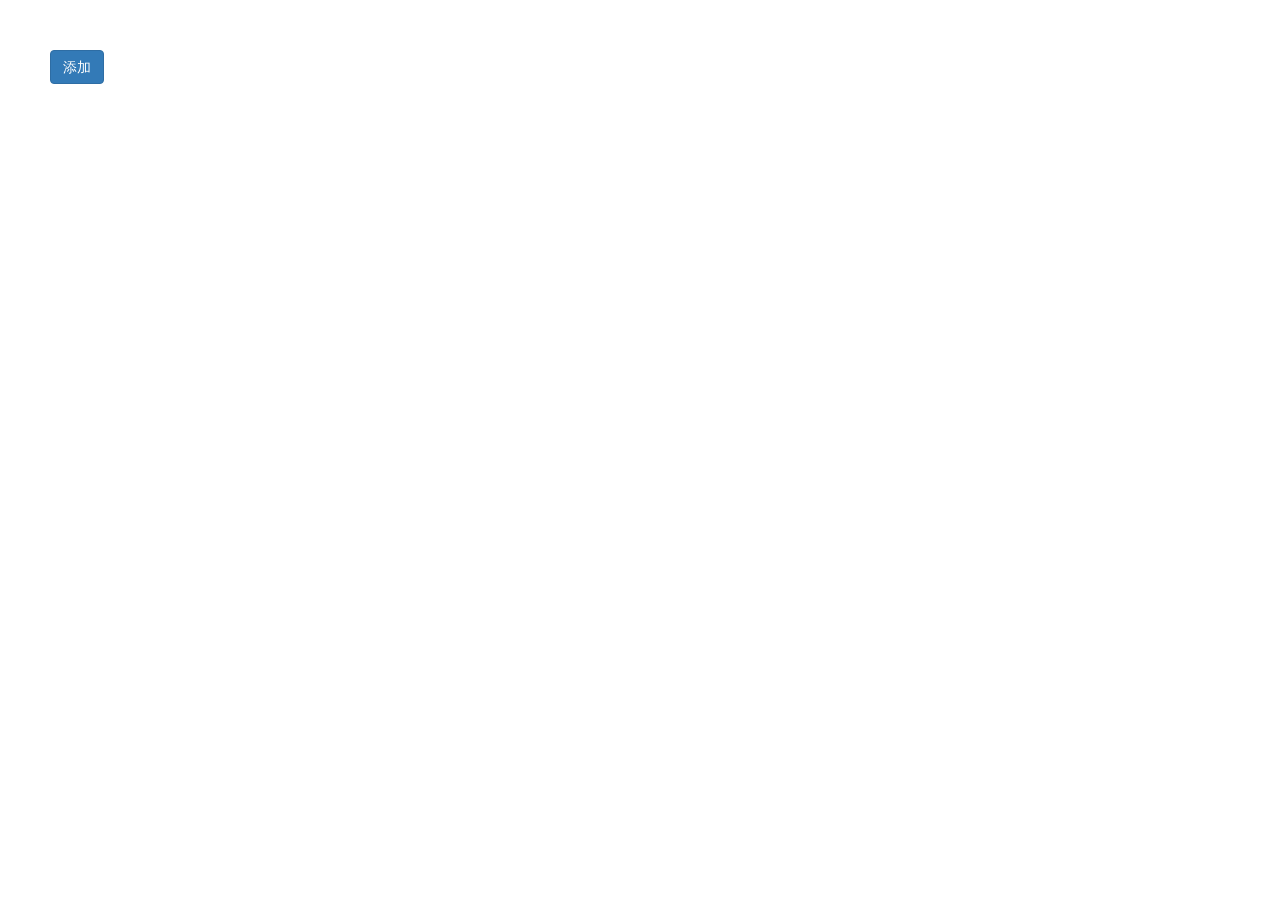
==== index.html @ 76d2823d "start" ====
<!DOCTYPE html>
<html lang="en">
<head>
	<meta charset="UTF-8">
	<title>SMValidator表单验证</title>
    <link rel='shortcut icon' type='image/x-ico' href="http://obkwv73yp.bkt.clouddn.com/huge.png">
	<link rel="stylesheet" type="text/css" href="common/bootstrap/css/bootstrap.css">
	<style>
		#add {
			margin: 50px;
		}
	</style>
</head>
<body>
    <div id="container">
        <button id="add" class="btn btn-large btn-primary">添加</button>
        <div class="modal fade" tabindex="-1" role="addDialog">
            <div class="modal-dialog modal-lg" role="document">
                <div class="modal-content">
                    <div class="modal-header">
                        <button type="button" class="close" data-dismiss="modal" aria-label="Close"><span
                                aria-hidden="true">&times;</span></button>
                        <h4 class="modal-title">添加服务器</h4>
                    </div>
                    <div class="modal-body">
                        <div class="row">
                            <div class="col-md-2">
                                <ul class="nav nav-pills nav-stacked serverStep">
                                    <li class="active"><a id="goFirstStep">IP地址配置</a></li>
                                    <li><a id="goSecondStep">基本信息</a></li>
                                </ul>
                            </div>
                            <div class="col-md-10" style="border: 1px solid #ccc;padding-top: 20px;">
                                <form class="wifiserverForm" id="wifiserverForm1st">
                                    <table id="firstStepTable">

                                    </table>
                                </form>
                                <form id="wifiserverForm2nd" action="" onsubmit="return false" role="form" class="wifiserverForm form-horizontal hide">
                                    <div class="form-group">
                                        <label class="col-md-2  control-label" for="serverName" data-rule="">服务器名称：</label>
                                        <div class="col-md-6">
                                            <input id="serverName" name="serverName" type="text" class="form-control">
                                        </div>
                                    </div>
                                    <div class="form-group">
                                        <label class="col-md-2  control-label" for="ipAddress" data-rule="">IP地址：</label>
                                        <div class="col-md-6">
                                            <input id="ipAddress" name="ipAddress" type="text" class="form-control">
                                        </div>
                                    </div>
                                    <div class="form-group">
                                        <label class="col-md-2  control-label" for="defaultDomain" data-rule="">默认网域：</label>
                                        <div class="col-md-6">
                                            <input id="defaultDomain" name="defaultDomain" type="text" class="form-control">
                                        </div>
                                    </div>
                                    <div class="form-group">
                                        <label class="col-md-2  control-label" data-rule="">服务列表：</label>
                                        <div class="col-md-10">
                                            <ul id="authTree00" class="col-md-4 ztree"></ul>
                                        </div>
                                    </div>
                                </form>
                            </div>
                        </div>
                    </div>
                    <div class="modal-footer ">
                        <button type="button" class="btn btn-default" data-dismiss="modal">取消</button>
                        <button type="button" class="btn btn-primary" id="nextStep">下一步</button>
                    </div>
                    <div class="modal-footer hide">
                        <button type="button" class="btn btn-default" data-dismiss="modal">取消</button>
                        <button type="button" class="btn btn-primary" id="serverSave">完成</button>
                        <button type="button" class="btn btn-primary" id="prevStep">上一步</button>
                    </div>
                </div>
            </div>
        </div>
    </div>

    <script src="common/jquery/jquery-1.9.1.min.js"></script>
    <script src="common/bootstrap/js/bootstrap.min.js"></script>
    <script src="common/bootstrap-table/js/bootstrap-table.min.js"></script>
    <script src="common/underscore/underscore-min.js"></script>
    <script src="common/backbone/backbone-min.js"></script>
    <script src="common/seajs/sea.js"></script>
    <script src="js/SMValidator.js"></script>
    <script src="common/zTree/jquery.ztree.all.min.js"></script>
    <script>
        seajs.use("./js/myscript.js", function (login) {
            var login = new login();
        })
    </script>
</body>
</html>
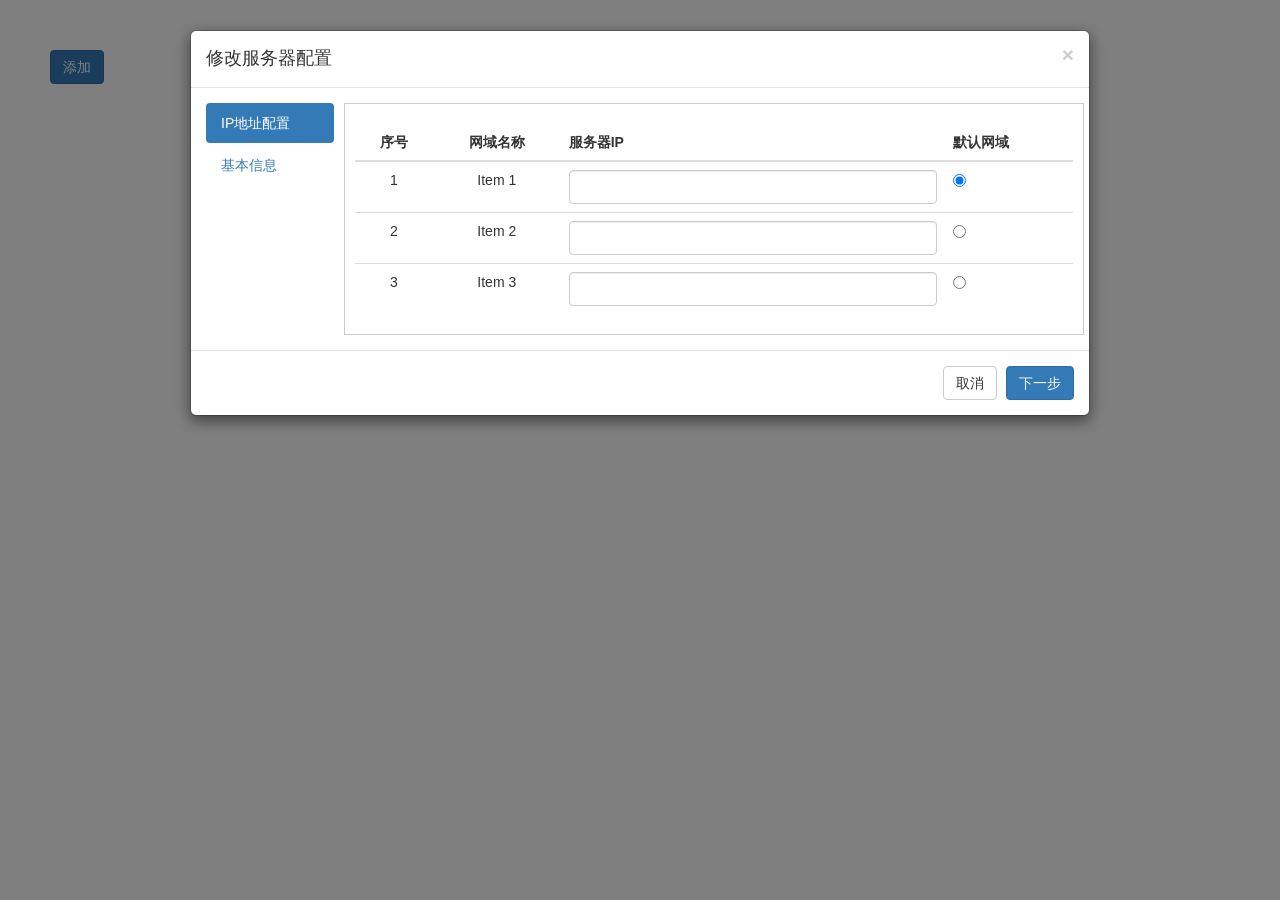
==== commit 33df65f7: "搜索树ztree模糊搜索添加上下选择以及显示当前条数功能" ====
--- a/index.html
+++ b/index.html
@@ -5,10 +5,37 @@
 	<title>SMValidator表单验证</title>
     <link rel='shortcut icon' type='image/x-ico' href="http://obkwv73yp.bkt.clouddn.com/huge.png">
 	<link rel="stylesheet" type="text/css" href="common/bootstrap/css/bootstrap.css">
+    <link rel="stylesheet" href="common/zTree/metroStyle/metroStyle.css">
+    <link rel="stylesheet" href="common/iconFont/style.css">
 	<style>
 		#add {
 			margin: 50px;
 		}
+        .up-down-number-wrap {
+            position: relative;
+        }
+        .click-up, .click-down {
+            position: absolute;
+            right: 10px;
+            cursor: pointer;
+            text-decoration: none;
+        }
+        .click-up {
+            top: -30px;
+            transform:rotate(180deg);
+            -ms-transform:rotate(180deg); 	/* IE 9 */
+            -moz-transform:rotate(180deg); 	/* Firefox */
+            -webkit-transform:rotate(180deg); /* Safari 和 Chrome */
+            -o-transform:rotate(180deg); 
+        }
+        .click-down {
+            top: -15px;
+        }
+        .number {
+            position: absolute;
+            right: 30px;
+            top: -25px;
+        }
 	</style>
 </head>
 <body>
@@ -57,8 +84,14 @@
                                     </div>
                                     <div class="form-group">
                                         <label class="col-md-2  control-label" data-rule="">服务列表：</label>
-                                        <div class="col-md-10">
-                                            <ul id="authTree00" class="col-md-4 ztree"></ul>
+                                        <div class="col-md-5">
+                                            <input id="searchWord" class="form-control" type="text" placeholder="输入你想找到的内容">
+                                            <div class="up-down-number-wrap">
+                                                <a class="click-up icon-up-down"></a>
+                                                <a class="click-down icon-up-down"></a>
+                                                <lebel class="number">[0/0]</lebel>
+                                            </div>
+                                            <ul id="authTree00" class="ztree"></ul>
                                         </div>
                                     </div>
                                 </form>
@@ -88,8 +121,8 @@
     <script src="js/SMValidator.js"></script>
     <script src="common/zTree/jquery.ztree.all.min.js"></script>
     <script>
-        seajs.use("./js/myscript.js", function (login) {
-            var login = new login();
+        seajs.use("./js/myscript.js", function (module) {
+            var module = new module();
         })
     </script>
 </body>
--- a/common/zTree/metroStyle/metroStyle.css
+++ b/common/zTree/metroStyle/metroStyle.css
@@ -0,0 +1,96 @@
+/*-------------------------------------
+zTree Style
+
+version:    3.4
+author:     Hunter.z
+email:      hunter.z@263.net
+website:    http://code.google.com/p/jquerytree/
+
+-------------------------------------*/
+
+.ztree * {padding:0; margin:0; font-size:12px; font-family: Verdana, Arial, Helvetica, AppleGothic, sans-serif}
+.ztree {margin:0; padding:5px; color:#333}
+.ztree li{padding:0; margin:0; list-style:none; line-height:17px; text-align:left; white-space:nowrap; outline:0}
+.ztree li ul{ margin:0; padding:0 0 0 18px}
+.ztree li ul.line{ background:url(./img/line_conn.png) 0 0 repeat-y;}
+
+.ztree li a {padding-right:3px; margin:0; cursor:pointer; height:21px; color:#333; background-color: transparent; text-decoration:none; vertical-align:top; display: inline-block}
+.ztree li a:hover {text-decoration:underline}
+.ztree li a.curSelectedNode {padding-top:0px; background-color:#e5e5e5; color:black; height:21px; opacity:0.8;}
+.ztree li a.curSelectedNode_Edit {padding-top:0px; background-color:#e5e5e5; color:black; height:21px; border:1px #666 solid; opacity:0.8;}
+.ztree li a.tmpTargetNode_inner {padding-top:0px; background-color:#aaa; color:white; height:21px; border:1px #666 solid;
+  opacity:0.8; filter:alpha(opacity=80)}
+.ztree li a.tmpTargetNode_prev {}
+.ztree li a.tmpTargetNode_next {}
+.ztree li a input.rename {height:19px; width:80px; padding:0; margin:0;
+  font-size:12px; border:none/*1px #585956 solid; *border:0px*/}
+.ztree li span {line-height:21px; margin-right:2px}
+.ztree li span.button {line-height:0; margin:0; padding: 0; width:21px; height:21px; display: inline-block; vertical-align:middle;
+  border:0 none; cursor: pointer;outline:none;
+  background-color:transparent; background-repeat:no-repeat; background-attachment: scroll;
+  background-image:url("./img/metro.png"); *background-image:url("./img/metro.gif")}
+
+.ztree li span.button.chk {width:13px; height:13px; margin:0 2px; cursor: auto}
+.ztree li span.button.chk.checkbox_false_full {background-position: -5px -5px;}
+.ztree li span.button.chk.checkbox_false_full_focus {background-position: -5px -26px;}
+.ztree li span.button.chk.checkbox_false_part {background-position: -5px -48px;}
+.ztree li span.button.chk.checkbox_false_part_focus {background-position: -5px -68px;}
+.ztree li span.button.chk.checkbox_false_disable {background-position: -5px -89px;}
+.ztree li span.button.chk.checkbox_true_full {background-position: -26px -5px;}
+.ztree li span.button.chk.checkbox_true_full_focus {background-position: -26px -26px;}
+.ztree li span.button.chk.checkbox_true_part {background-position: -26px -48px;}
+.ztree li span.button.chk.checkbox_true_part_focus {background-position: -26px -68px;}
+.ztree li span.button.chk.checkbox_true_disable {background-position: -26px -89px;}
+.ztree li span.button.chk.radio_false_full {background-position: -47px -5px;}
+.ztree li span.button.chk.radio_false_full_focus {background-position: -47px -26px;}
+.ztree li span.button.chk.radio_false_part {background-position: -47px -47px;}
+.ztree li span.button.chk.radio_false_part_focus {background-position: -47px -68px;}
+.ztree li span.button.chk.radio_false_disable {background-position: -47px -89px;}
+.ztree li span.button.chk.radio_true_full {background-position: -68px -5px;}
+.ztree li span.button.chk.radio_true_full_focus {background-position: -68px -26px;}
+.ztree li span.button.chk.radio_true_part {background-position: -68px -47px;}
+.ztree li span.button.chk.radio_true_part_focus {background-position: -68px -68px;}
+.ztree li span.button.chk.radio_true_disable {background-position: -68px -89px;}
+
+.ztree li span.button.switch {width:21px; height:21px}
+.ztree li span.button.root_open{background-position:-105px -63px}
+.ztree li span.button.root_close{background-position:-126px -63px}
+.ztree li span.button.roots_open{background-position: -105px 0;}
+.ztree li span.button.roots_close{background-position: -126px 0;}
+.ztree li span.button.center_open{background-position: -105px -21px;}
+.ztree li span.button.center_close{background-position: -126px -21px;}
+.ztree li span.button.bottom_open{background-position: -105px -42px;}
+.ztree li span.button.bottom_close{background-position: -126px -42px;}
+.ztree li span.button.noline_open{background-position: -105px -84px;}
+.ztree li span.button.noline_close{background-position: -126px -84px;}
+.ztree li span.button.root_docu{ background:none;}
+.ztree li span.button.roots_docu{background-position: -84px 0;}
+.ztree li span.button.center_docu{background-position: -84px -21px;}
+.ztree li span.button.bottom_docu{background-position: -84px -42px;}
+.ztree li span.button.noline_docu{ background:none;}
+
+.ztree li span.button.ico_open{margin-right:2px; background-position: -147px -21px; vertical-align:top; *vertical-align:middle}
+.ztree li span.button.ico_close{margin-right:2px; margin-right:2px; background-position: -147px 0; vertical-align:top; *vertical-align:middle}
+.ztree li span.button.ico_docu{margin-right:2px; background-position: -147px -42px; vertical-align:top; *vertical-align:middle}
+.ztree li span.button.edit {margin-left:2px; margin-right: -1px; background-position: -189px -21px; vertical-align:top; *vertical-align:middle}
+.ztree li span.button.edit:hover {
+  background-position: -168px -21px;
+}
+.ztree li span.button.remove {margin-left:2px; margin-right: -1px; background-position: -189px -42px; vertical-align:top; *vertical-align:middle}
+.ztree li span.button.remove:hover {
+  background-position: -168px -42px;
+}
+.ztree li span.button.add {margin-left:2px; margin-right: -1px; background-position: -189px 0; vertical-align:top; *vertical-align:middle}
+.ztree li span.button.add:hover {
+  background-position: -168px 0;
+}
+.ztree li span.button.ico_loading{margin-right:2px; background:url(./img/loading.gif) no-repeat scroll 0 0 transparent; vertical-align:top; *vertical-align:middle}
+
+ul.tmpTargetzTree {background-color:#FFE6B0; opacity:0.8; filter:alpha(opacity=80)}
+
+span.tmpzTreeMove_arrow {width:16px; height:21px; display: inline-block; padding:0; margin:2px 0 0 1px; border:0 none; position:absolute;
+    background-color:transparent; background-repeat:no-repeat; background-attachment: scroll;
+    background-position:-168px -84px; background-image:url("./img/metro.png"); *background-image:url("./img/metro.gif")}
+
+ul.ztree.zTreeDragUL {margin:0; padding:0; position:absolute; width:auto; height:auto;overflow:hidden; background-color:#cfcfcf; border:1px #00B83F dotted; opacity:0.8; filter:alpha(opacity=80)}
+.ztreeMask {z-index:10000; background-color:#cfcfcf; opacity:0.0; filter:alpha(opacity=0); position:absolute}
--- a/common/iconFont/style.css
+++ b/common/iconFont/style.css
@@ -0,0 +1,272 @@
+@font-face {
+  font-family: 'icomoon';
+  src:  url('fonts/icomoon.eot?k52eoq');
+  src:  url('fonts/icomoon.eot?k52eoq#iefix') format('embedded-opentype'),
+    url('fonts/icomoon.ttf?k52eoq') format('truetype'),
+    url('fonts/icomoon.woff?k52eoq') format('woff'),
+    url('fonts/icomoon.svg?k52eoq#icomoon') format('svg');
+  font-weight: normal;
+  font-style: normal;
+}
+
+[class^="icon-"], [class*=" icon-"] {
+  /* use !important to prevent issues with browser extensions that change fonts */
+  font-family: 'icomoon' !important;
+  speak: none;
+  font-style: normal;
+  font-weight: normal;
+  font-variant: normal;
+  text-transform: none;
+  line-height: 1;
+
+  /* Better Font Rendering =========== */
+  -webkit-font-smoothing: antialiased;
+  -moz-osx-font-smoothing: grayscale;
+}
+
+.icon-xian-abnormal:before {
+  content: "\e946";
+}
+.icon-remove:before {
+  content: "\e942";
+}
+.icon-In:before {
+  content: "\e943";
+}
+.icon-networking:before {
+  content: "\e944";
+}
+.icon-edit:before {
+  content: "\e91a";
+}
+.icon-play:before {
+  content: "\e92e";
+}
+.icon-Plan:before {
+  content: "\e930";
+}
+.icon-Role-management:before {
+  content: "\e945";
+}
+.icon-screenshot:before {
+  content: "\e931";
+}
+.icon-task:before {
+  content: "\e932";
+}
+.icon-quality:before {
+  content: "\e933";
+}
+.icon-time:before {
+  content: "\e934";
+}
+.icon-Stop:before {
+  content: "\e935";
+}
+.icon-random:before {
+  content: "\e936";
+}
+.icon-Sign-out:before {
+  content: "\e937";
+}
+.icon-Property:before {
+  content: "\e938";
+}
+.icon-PropertyA:before {
+  content: "\e939";
+}
+.icon-PropertyB:before {
+  content: "\e93a";
+}
+.icon-password:before {
+  content: "\e93b";
+}
+.icon-Key:before {
+  content: "\e93c";
+}
+.icon-R-carousel:before {
+  content: "\e93d";
+}
+.icon-suspend:before {
+  content: "\e93e";
+}
+.icon-Capture:before {
+  content: "\e93f";
+}
+.icon-Capture-failure:before {
+  content: "\e940";
+}
+.icon-L-Carousel:before {
+  content: "\e941";
+}
+.icon-LOGO:before {
+  content: "\e900";
+}
+.icon-biaoji:before {
+  content: "\e901";
+}
+.icon-Parameter-setting:before {
+  content: "\e902";
+}
+.icon-export:before {
+  content: "\e903";
+}
+.icon-Data-export:before {
+  content: "\e904";
+}
+.icon-Import:before {
+  content: "\e905";
+}
+.icon-address:before {
+  content: "\e906";
+}
+.icon-phone:before {
+  content: "\e907";
+}
+.icon-locatio:before {
+  content: "\e908";
+}
+.icon-delete1:before {
+  content: "\e909";
+}
+.icon-Statement:before {
+  content: "\e90a";
+}
+.icon-back:before {
+  content: "\e90b";
+}
+.icon-remind:before {
+  content: "\e90c";
+}
+.icon-more:before {
+  content: "\e90d";
+}
+.icon-delete2:before {
+  content: "\e90e";
+}
+.icon-delete-label:before {
+  content: "\e90f";
+}
+.icon-guoqi:before {
+  content: "\e910";
+}
+.icon-report-form:before {
+  content: "\e911";
+}
+.icon-kaoqin:before {
+  content: "\e912";
+}
+.icon-Configuration:before {
+  content: "\e913";
+}
+.icon-Platform-access:before {
+  content: "\e914";
+}
+.icon-empty:before {
+  content: "\e915";
+}
+.icon-qingkong:before {
+  content: "\e916";
+}
+.icon-Journal:before {
+  content: "\e917";
+}
+.icon-delete3:before {
+  content: "\e918";
+}
+.icon-search:before {
+  content: "\e919";
+}
+.icon-fengxian:before {
+  content: "\e91b";
+}
+.icon-tiaozhuan:before {
+  content: "\e91c";
+}
+.icon-tingchechang:before {
+  content: "\e91d";
+}
+.icon-Statistical-center:before {
+  content: "\e91e";
+}
+.icon-tuli:before {
+  content: "\e91f";
+}
+.icon-box-Icon:before {
+  content: "\e920";
+}
+.icon-download2:before {
+  content: "\e921";
+}
+.icon-download:before {
+  content: "\e922";
+}
+.icon-new-add:before {
+  content: "\e923";
+}
+.icon-error:before {
+  content: "\e924";
+}
+.icon-yichang:before {
+  content: "\e925";
+}
+.icon-abnormal:before {
+  content: "\e926";
+}
+.icon-application:before {
+  content: "\e927";
+}
+.icon-user:before {
+  content: "\e928";
+}
+.icon-user-management:before {
+  content: "\e929";
+}
+.icon-on-line:before {
+  content: "\e92a";
+}
+.icon-up-down:before {
+  content: "\e92b";
+}
+.icon-add-to:before {
+  content: "\e92c";
+}
+.icon-Warning:before {
+  content: "\e92d";
+}
+.icon-normal:before {
+  content: "\e92f";
+}
+
+
+/*树结构图标样式——START——*/
+.icon_region_ico_open,
+.icon_region_ico_close,
+.icon_region_ico_docu{
+/* use !important to prevent issues with browser extensions that change fonts */
+    font-family: 'icomoon' !important;
+    speak: none;
+    font-style: normal;
+    font-size: 15px;
+    font-weight: normal;
+    font-variant: normal;
+    text-transform: none;
+    line-height: 1;
+
+  /* Better Font Rendering =========== */
+    -webkit-font-smoothing: antialiased;
+    -moz-osx-font-smoothing: grayscale;
+
+  margin:0 4px !important;
+  width: initial !important;
+    height: 0 !important;
+    background:none !important;
+}
+.icon_region_ico_open:before,
+.icon_region_ico_close:before,
+.icon_region_ico_docu:before{
+    content: "\e939";
+}
+/*树结构图标样式——END——*/
+
+
